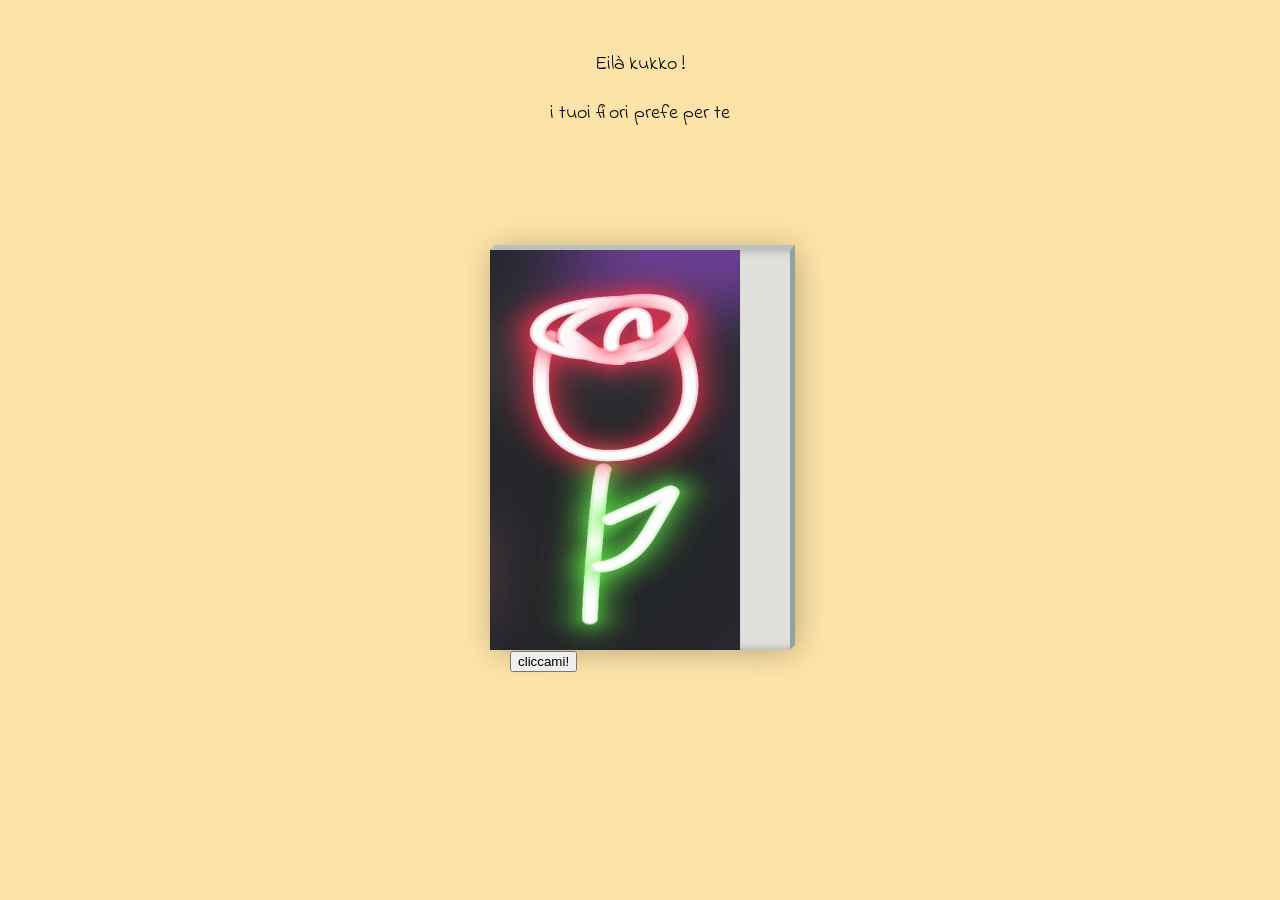
==== card.html @ 4c90e48d "Update card.html: decrease font size for better readability and add extra line breaks for spacing" ====
<!DOCTYPE html>
<html lang="en">

<head>
    <meta charset="UTF-8">
    <meta http-equiv="X-UA-Compatible" content="IE=edge">
    <meta name="viewport" content="width=device-width, initial-scale=1.0">
    <title>I Love You</title>
</head>
<style>
    @import url('https://fonts.googleapis.com/css?family=Indie+Flower');
    @import url('https://fonts.googleapis.com/css?family=Amatic+SC');

    body {
        font-family: 'Indie Flower', cursive !important;
        background: #FDE3A7;
        margin: 0;
        padding: 0;
    }

    ::selection {
        background: transparent;
    }

    h4 {
        font-size: 24px;
        line-height: 1px;
        font-family: 'Amatic SC', cursive !important;
    }

    .color1 {
        color: #1BBC9B;
    }

    .color2 {
        color: #C0392B;
        font-size: 15px;

    }

    .card {
        color: #013243;
        position: absolute;
        top: 50%;
        left: 50%;
        width: 300px;
        height: 400px;
        background: #e0e1dc;
        transform-style: preserve-3d;
        transform: translate(-50%, -50%) perspective(2000px);
        box-shadow: inset 10px 0 10px rgba(0, 0, 0, 0.3), 5px 0 30px rgba(0, 0, 0, 0.3);
        transition: 1s;
    }

    .card:hover {
        transform: translate(-50%, -50%) perspective(2000px) rotate(15deg) scale(1.2);
        box-shadow: inset 5px 0 10px rgba(0, 0, 0, 0.3), 0 10px 100px rgba(0, 0, 0, 0.3);
    }

    .card:before {
        content: '';
        position: absolute;
        top: -5px;
        left: 0;
        width: 100%;
        height: 5px;
        background: #BAC1BA;
        transform-origin: bottom;
        transform: skewX(-45deg);
    }

    .card:after {
        content: '';
        position: absolute;
        top: 0;
        right: -5px;
        width: 5px;
        height: 100%;
        background: #92A29C;
        transform-origin: left;
        transform: skewY(-45deg);
    }

    .card .imgBox {
        width: 100%;
        height: 100%;
        position: relative;
        transform-origin: left;
        transition: 0.7s;
    }

    .card .bark {
        position: absolute;
        background: #e0e1dc;
        width: 100%;
        height: 100%;
        opacity: 0;
        transition: 0.7s;
    }

    .card .imgBox img {
        min-width: 250px;
        max-height: 400px;
    }

    .card:hover .imgBox {
        transform: rotateY(-135deg);
    }

    .card:hover .bark {
        opacity: 1;
        transition: 0.6s;
        box-shadow: 10px 5px 10px rgba(0, 0, 0, 0.3) inset;
    }

    .card .details {
        position: absolute;
        top: 0;
        left: 0;
        box-sizing: border-box;
        padding: 0 0 0 20px;
        z-index: -1;
        margin-top: 30px;
    }

    .card .details p {
        font-size: 15px;
        line-height: 5px;
        padding: 0 0 0 20px;
        margin-top: -0.5px;
    }

    .card .details h4 {
        text-align: center;
        margin-top: 1px;
    }
  .gift {
        text-align: left;
        margin-top: -20px;
    }

    .text-right {
        text-align: right;
    }
  /* CSS for customizing text below the card */
        .text-below-card {
            font-size: 20px; /* Change the font size to your preference */
            text-align: center; /* Center-align the text */
            margin-top: 50px; /* Adjust the top margin to control the position */
        }
  .claim {
        text-align: left;
        margin-top: 1px;
    }


</style>

<body>
  <!-- Text below the card -->
    <div class="text-below-card">
        <p>Eilà kukko !</p>
        <p>i tuoi fiori prefe per te</p>
      
    </div>
    <div class="card">
        <div class="imgBox">
            <div class="bark"></div>
            <img src="Cover.png" alt="tenet slow">
        </div>
        <div class="details">
            <h4 class="color1">Ciao ikrammm</h4>
            <h2 class="color2 margin">🌺 Sei la mia Dua preferita 🌺</h2>
            <p><br></p>
            <p>A volte mi chiedo come io </p>
            <p>sia stato così fortunato ad </p>
            <p>averti nella mia vita. Ogni </p>
            <p>volta che prego e chiedo ad </p>
            <p>Allah qualcosa di bello, mi </p>
            <p>viene in mente solo il tuo viso. </p>
            <p>Prego solo di poter passare </p>
            <p>la mia dunya e l'akhira con te.</p>
            <p><br></p>
            <p><br></p>
            <p><br></p>


          <div class="gift">
            <span>sorpresa per te..</span>
        </div>
          <div class="claim">
          <button>
            <a href="flower.html" target="_blank">Riscuotimi!</a>
        </button>
            <p class="text-right">imad</p>
        </div>
        <p><br></p>

      <button id="playButton">cliccami!</button>

        <!-- Add the audio element without controls and set to autoplay -->
        <audio id="audioPlayer" autoplay loop>
            <source src="Bg.mp3" type="audio/mpeg">
            Your browser does not support the audio element.
        </audio>
    </div>

    </div>


    <!-- JavaScript to play audio after user interaction -->
    <script>
        const playButton = document.getElementById('playButton');
        const audioPlayer = document.getElementById('audioPlayer');

        playButton.addEventListener('click', () => {
            audioPlayer.play();
            playButton.style.display = 'none'; // Hide the button after playing
        });
    </script>
</body>
</html>
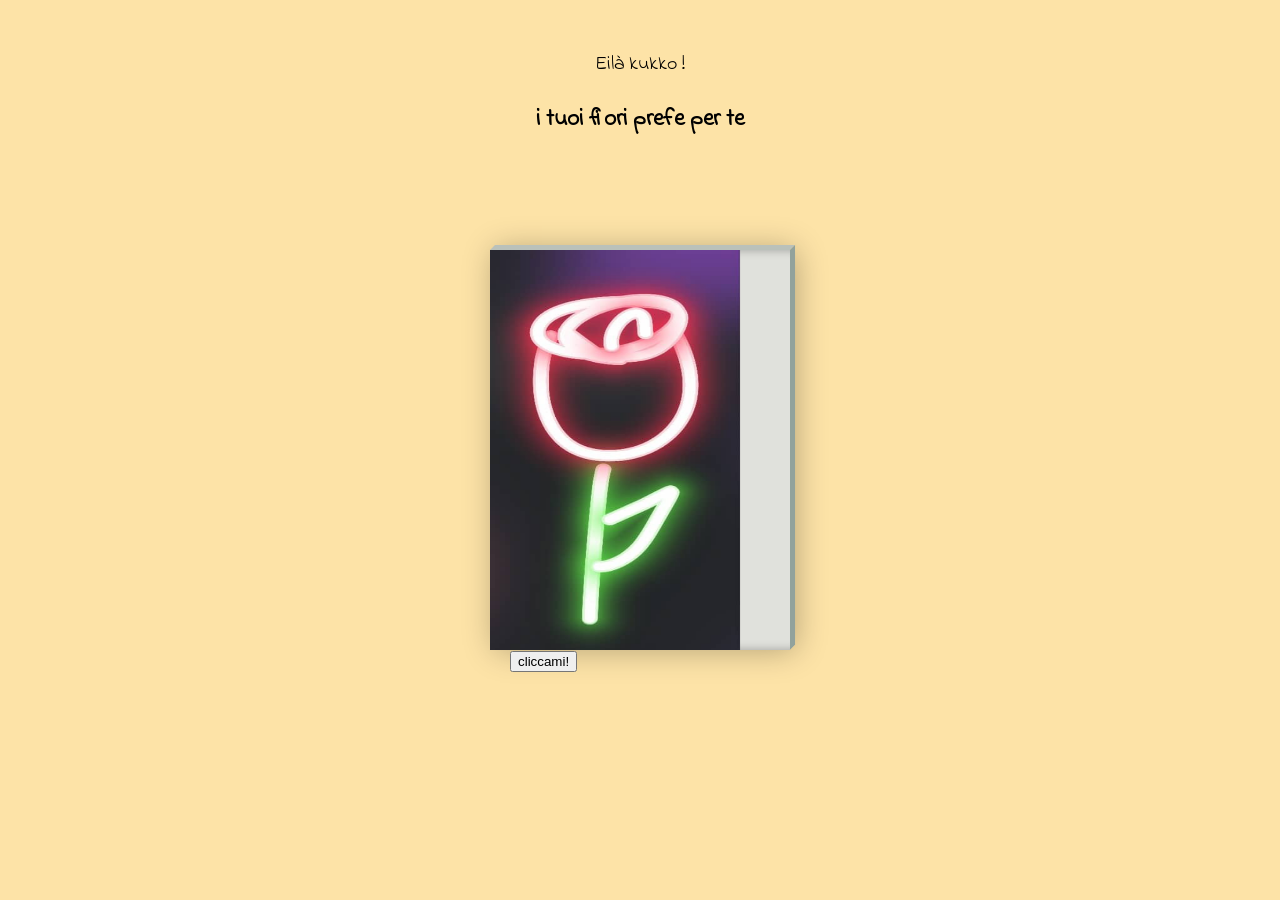
==== commit b23adba3: "Update card.html and main.scss: change text to heading and modify background colors for improved des" ====
--- a/card.html
+++ b/card.html
@@ -160,7 +160,7 @@
   <!-- Text below the card -->
     <div class="text-below-card">
         <p>Eilà kukko !</p>
-        <p>i tuoi fiori prefe per te</p>
+        <h3>i tuoi fiori prefe per te</pìh3>
       
     </div>
     <div class="card">
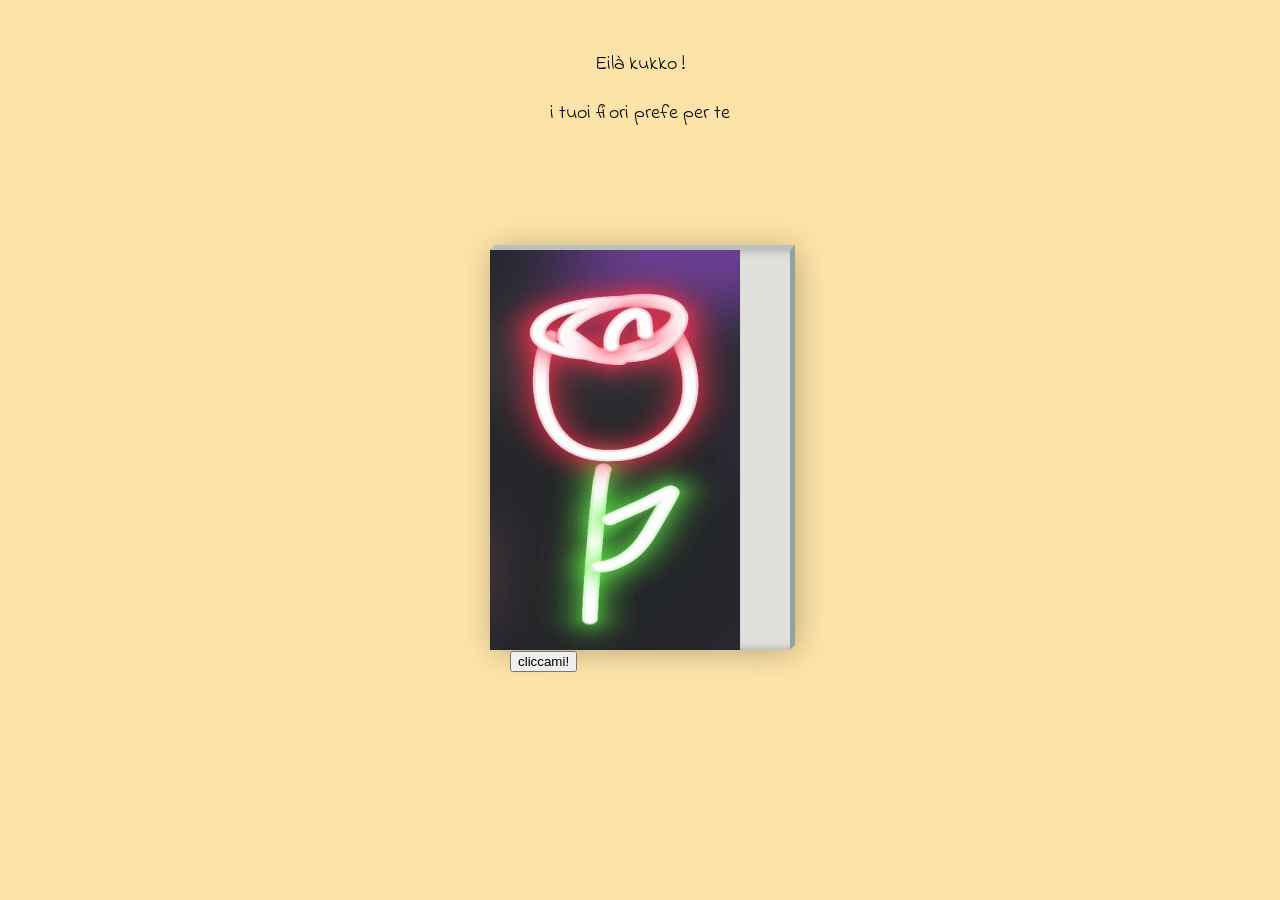
==== commit 8b2555ab: "Update card.html" ====
--- a/card.html
+++ b/card.html
@@ -160,7 +160,7 @@
   <!-- Text below the card -->
     <div class="text-below-card">
         <p>Eilà kukko !</p>
-        <h3>i tuoi fiori prefe per te</pìh3>
+        <p>i tuoi fiori prefe per te</p>
       
     </div>
     <div class="card">
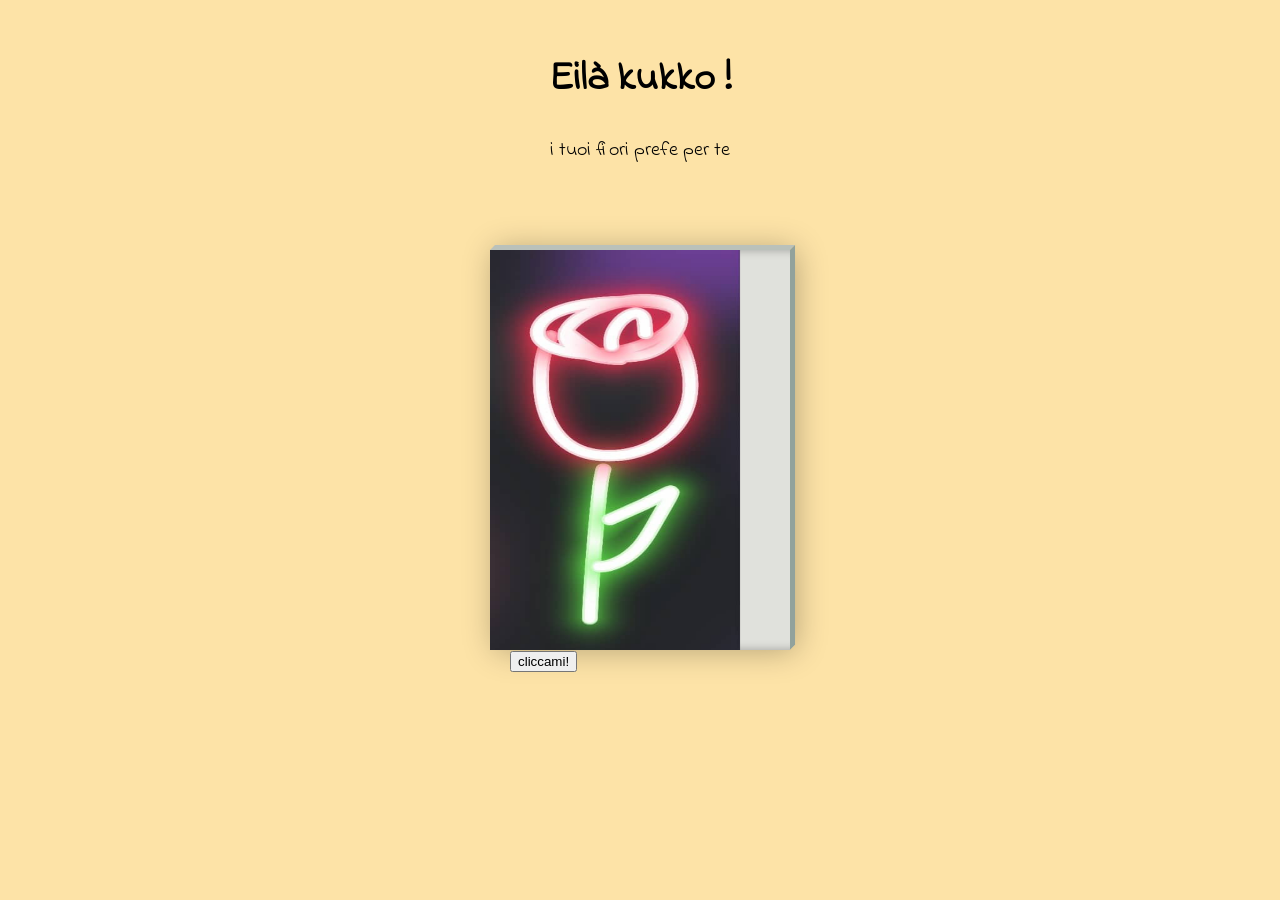
==== commit 08ec471c: "Change paragraph to heading in card.html" ====
--- a/card.html
+++ b/card.html
@@ -159,7 +159,7 @@
 <body>
   <!-- Text below the card -->
     <div class="text-below-card">
-        <p>Eilà kukko !</p>
+        <h1>Eilà kukko !</h1>
         <p>i tuoi fiori prefe per te</p>
       
     </div>
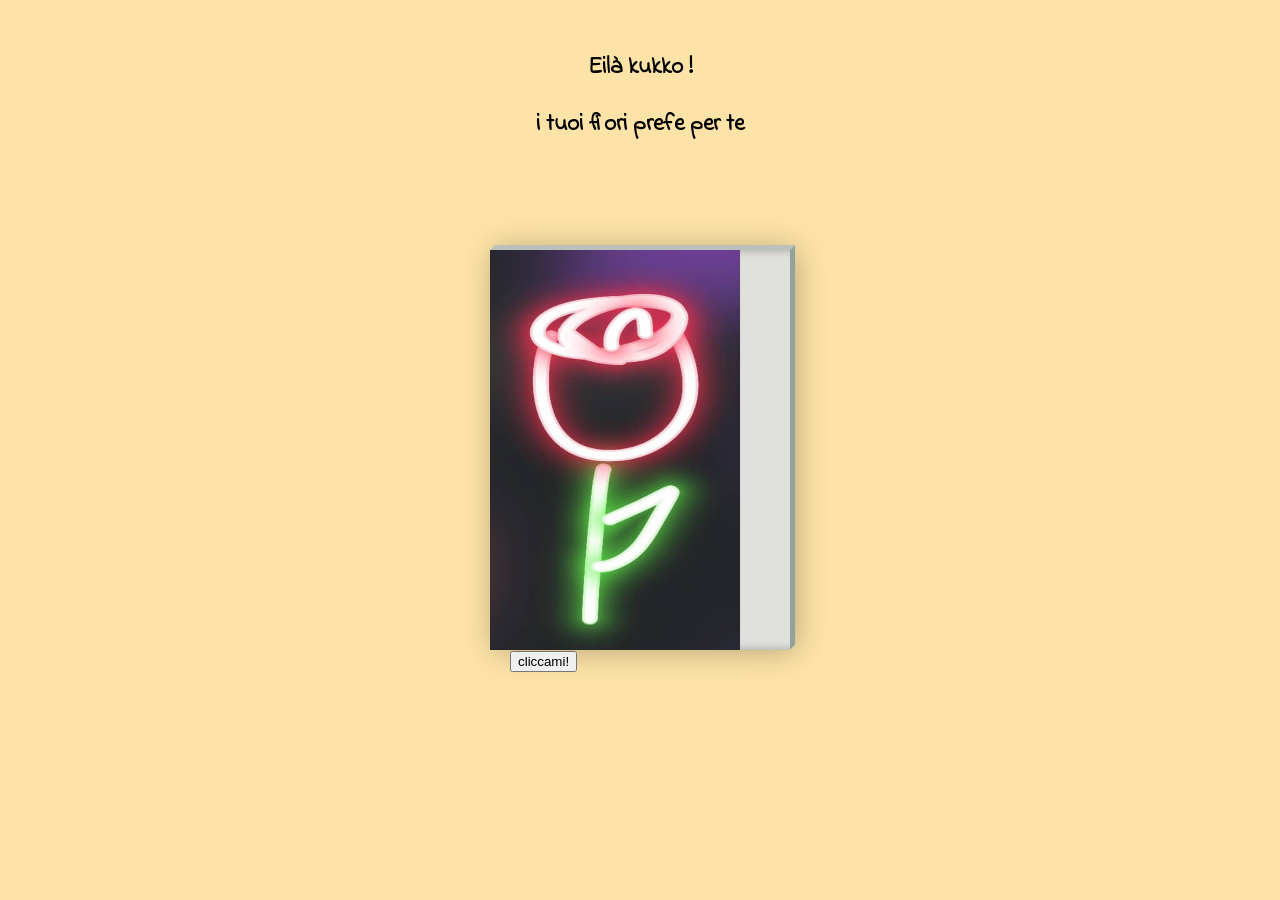
==== commit 05b03179: "Change headings from h1 to h3 in card.html" ====
--- a/card.html
+++ b/card.html
@@ -159,8 +159,8 @@
 <body>
   <!-- Text below the card -->
     <div class="text-below-card">
-        <h1>Eilà kukko !</h1>
-        <p>i tuoi fiori prefe per te</p>
+        <h3>Eilà kukko !</h3>
+        <h3>i tuoi fiori prefe per te</h3>
       
     </div>
     <div class="card">
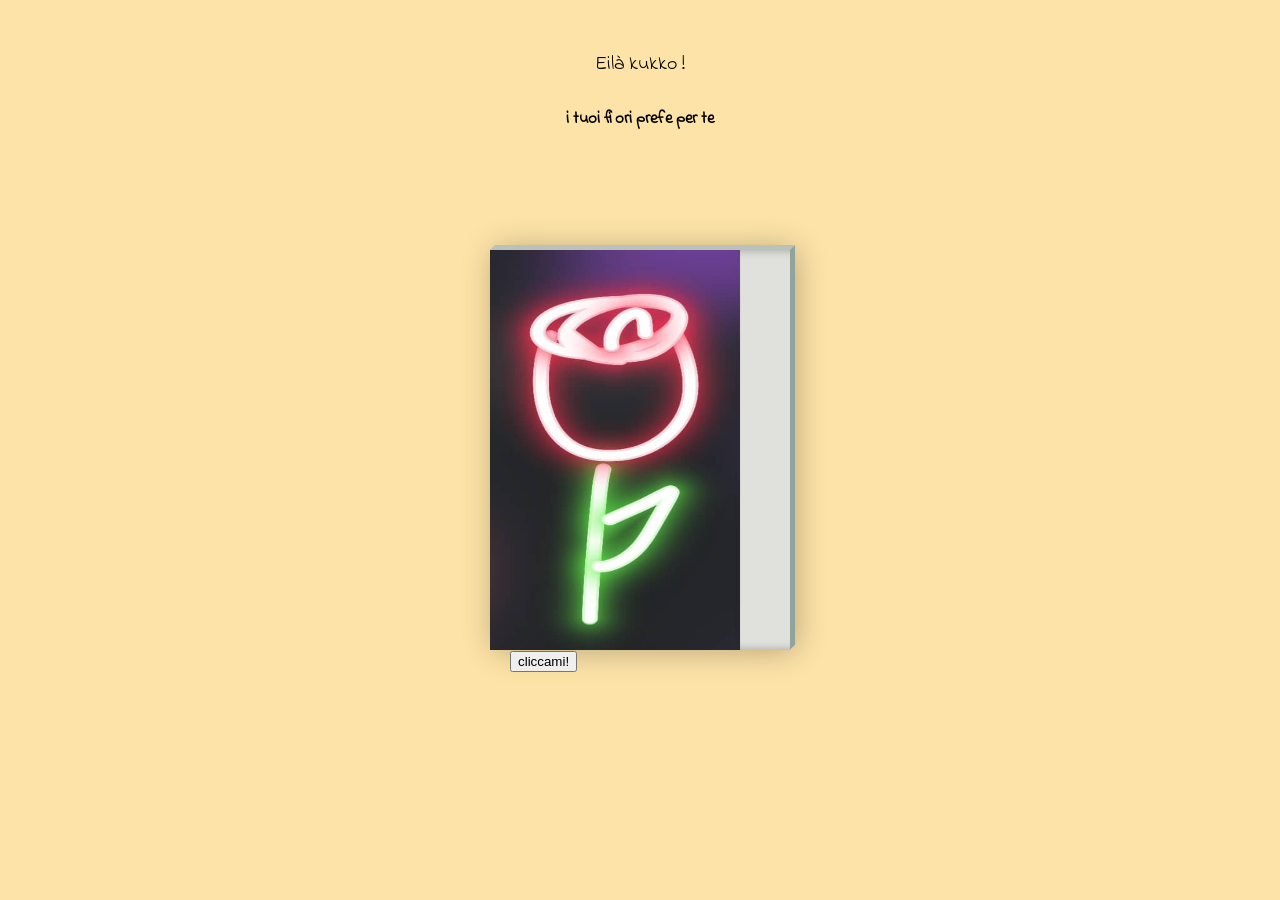
==== commit 358074bf: "Update card.html" ====
--- a/card.html
+++ b/card.html
@@ -159,8 +159,8 @@
 <body>
   <!-- Text below the card -->
     <div class="text-below-card">
-        <h3>Eilà kukko !</h3>
-        <h3>i tuoi fiori prefe per te</h3>
+        <p>Eilà kukko !</p>
+        <h5>i tuoi fiori prefe per te</h5>
       
     </div>
     <div class="card">
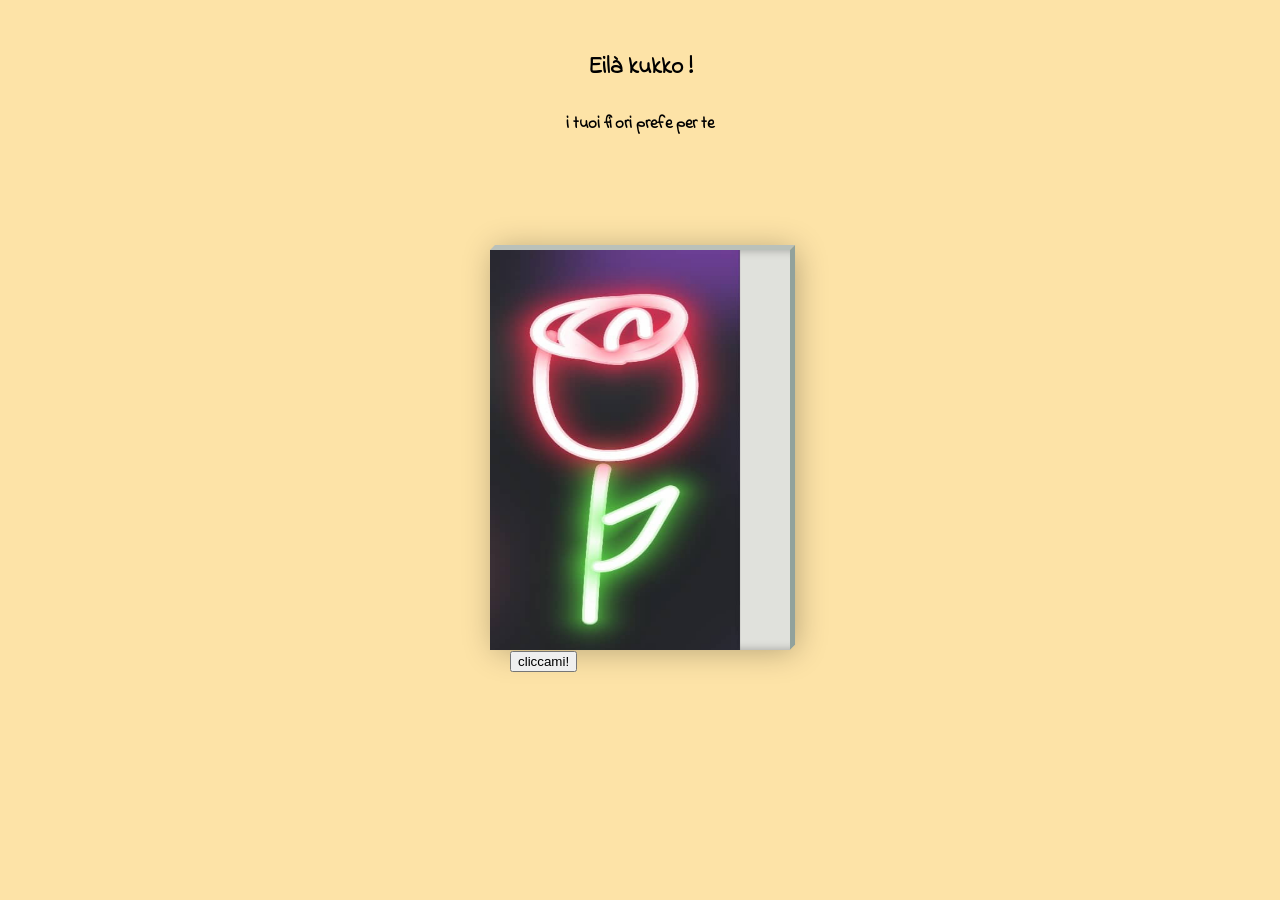
==== commit b4e11540: "new" ====
--- a/card.html
+++ b/card.html
@@ -159,7 +159,7 @@
 <body>
   <!-- Text below the card -->
     <div class="text-below-card">
-        <p>Eilà kukko !</p>
+        <h3>Eilà kukko !</h3>
         <h5>i tuoi fiori prefe per te</h5>
       
     </div>
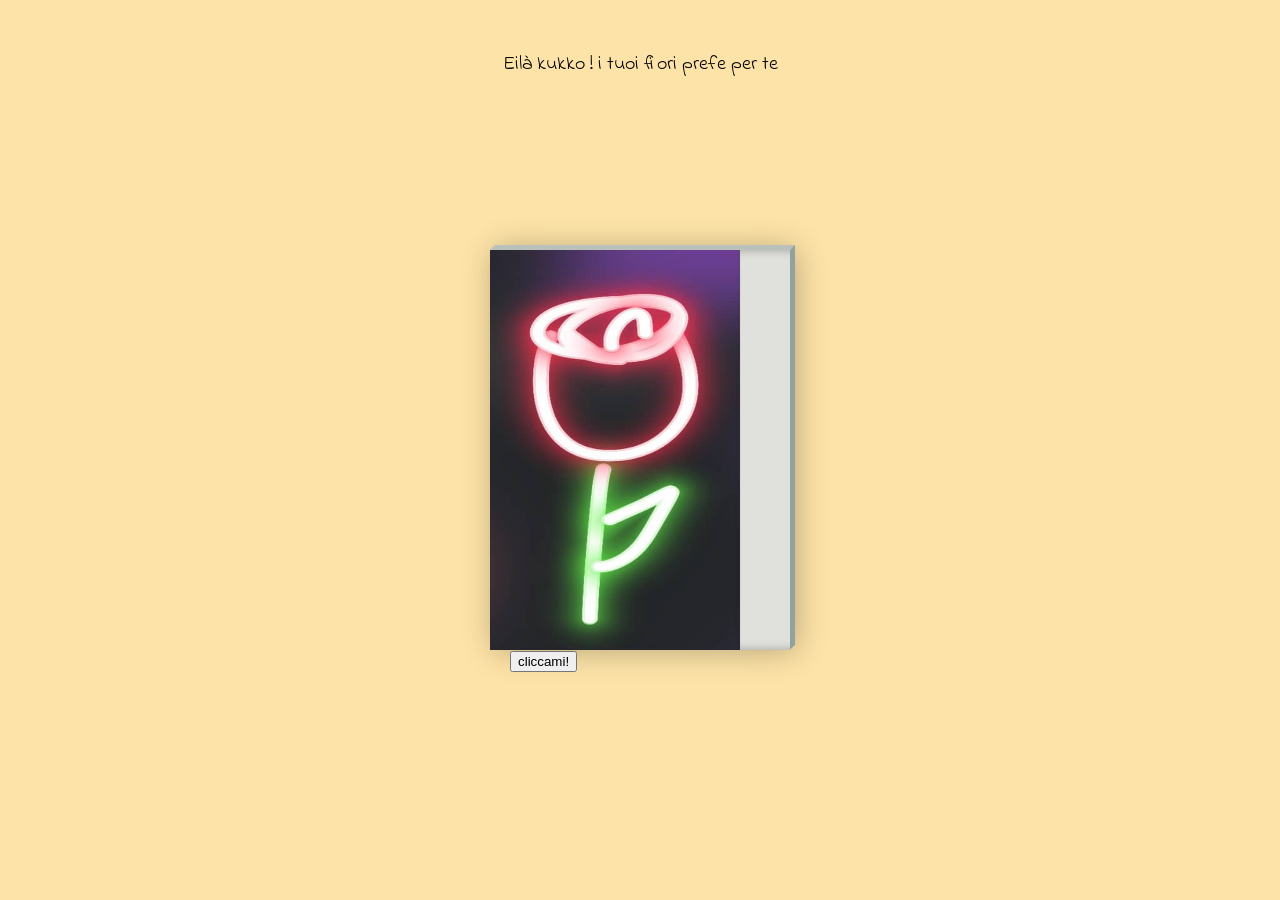
==== commit 1087892e: "singolo p" ====
--- a/card.html
+++ b/card.html
@@ -159,8 +159,10 @@
 <body>
   <!-- Text below the card -->
     <div class="text-below-card">
-        <h3>Eilà kukko !</h3>
-        <h5>i tuoi fiori prefe per te</h5>
+        <p>Eilà kukko !
+        i tuoi fiori prefe per te
+        </p>
+        <p></p>
       
     </div>
     <div class="card">
